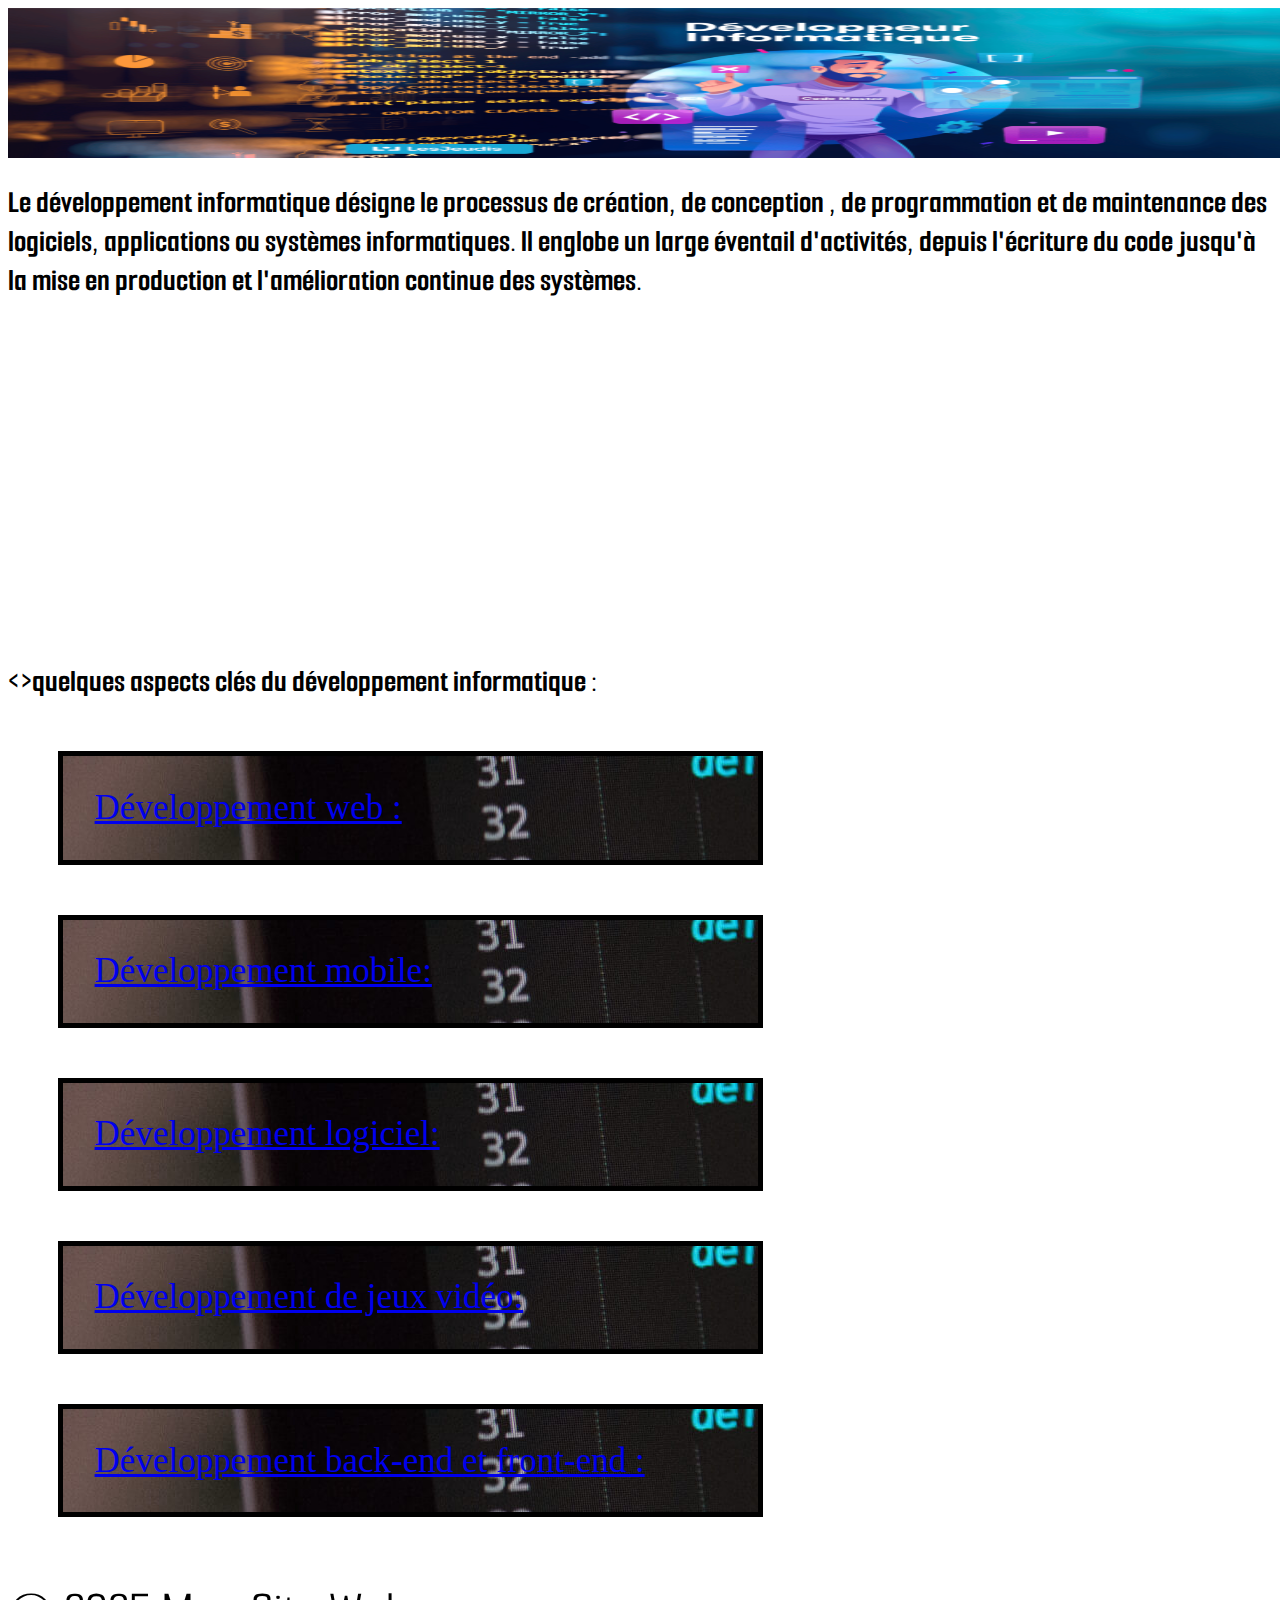
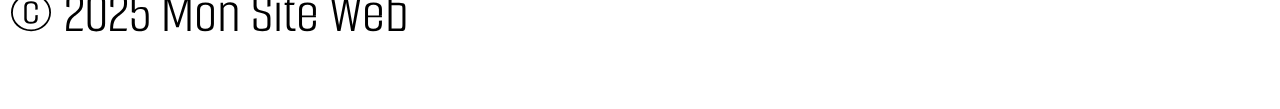
==== html/index.html @ 47261619 "Add files via upload" ====
<!DOCTYPE html>
<html lang="fr">
<head>
    <meta charset="UTF-8">
    <meta name="viewport" content="width=device-width, initial-scale=1.0">
    <title> cours devlopment informatique</title>
    <link rel="stylesheet" href="styles.css">
    <link rel="preconnect" href="https://fonts.googleapis.com">
    <link rel="preconnect" href="https://fonts.gstatic.com" crossorigin>
    <link href="https://fonts.googleapis.com/css2?family=Lobster+Two:ital,wght@0,400;0,700;1,400;1,700&family=Smooch+Sans:wght@100..900&family=Ubuntu:ital,wght@0,300;0,400;0,500;0,700;1,300;1,400;1,500;1,700&display=swap" rel="stylesheet">
<body>

    <header>
       <center> <img src="image2.webp" alt="Description de l'image" width="1400" height="150"></center>
    </header>
    
    <h1>Le développement informatique désigne le processus de création, de conception
        , de programmation et de maintenance des logiciels, applications
         ou systèmes informatiques. Il englobe un large éventail d'activités, 
         depuis l'écriture du code jusqu'à la mise en production et l'amélioration continue des systèmes.</h1>
         <center><iframe width="800" height="315" src="https://www.youtube.com/embed/t8b9f5M9yoY?si=tkUvFIAMQbbpV_cx" title="YouTube video player" frameborder="0" allow="accelerometer; autoplay; clipboard-write; encrypted-media; gyroscope; picture-in-picture; web-share" referrerpolicy="strict-origin-when-cross-origin" allowfullscreen></iframe></center>

            <h1><>quelques aspects clés du développement informatique :</h1>
             
            
        <li class="encadre">
             <a href="page2.html"> Développement web :</a></li> 
             
            <li class="encadre">
                <a href="page3.html"> Développement mobile:</a></li>

            <li class="encadre">
                <a href="page4.html">Développement logiciel:</a></li>

            <li class="encadre">
                <a href="page5.html">Développement de jeux vidéo:</a></li>

            <li class="encadre">
                <a href="page6.html">Développement back-end et front-end :</a></li>

                

    <main>
    </main>

    <footer>
        <p>&copy; 2025 Mon Site Web</p>
    </footer>

</body>
</html>
---- html/styles.css ----
body {

    background-color: white;
}



li {
    font-size: 35px; 
    color: white;
    background-color: gray;
    border:  5px solid  black ;
    width: 50%;
    height:50%;
    padding: 2.5%;
    margin: 50px;
     background-image: url(image1.jpg);
}



h1 {
    font-family: "Smooch Sans", serif;
    font-optical-sizing: auto;
    font-weight: weight;
    font-style: normal;
    color: black;
  }
   
  p{
    font-family: "Smooch Sans", serif;
    font-optical-sizing: auto;
    font-weight: weight;
    font-style: normal;
    color: black;
     font-size: 60px ;
  }
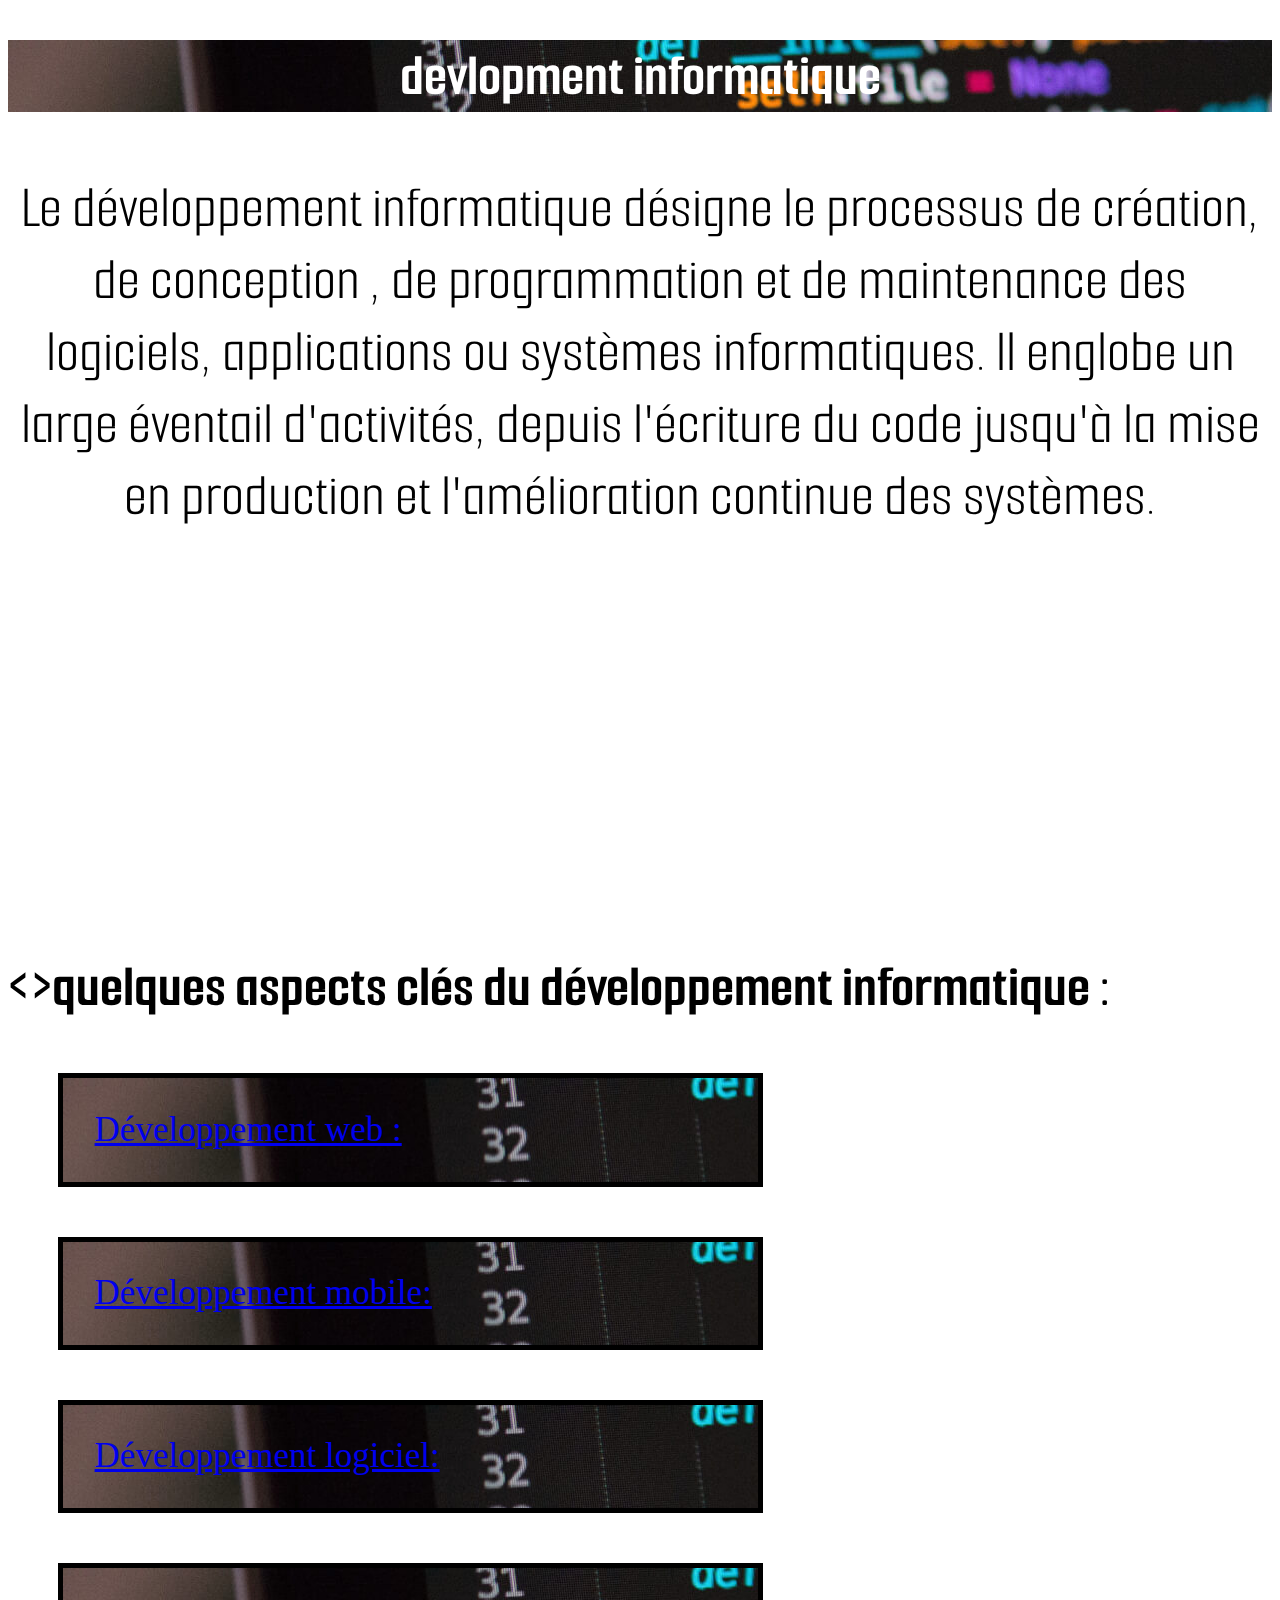
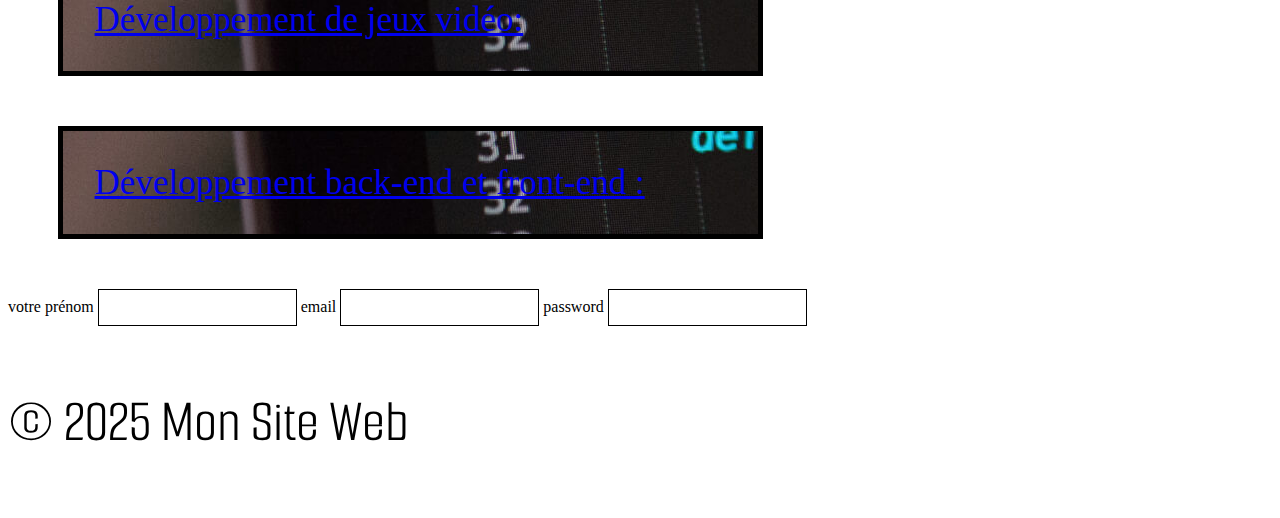
==== commit 651a1b22: "virsion 1.1" ====
--- a/html/index.html
+++ b/html/index.html
@@ -11,16 +11,17 @@
 <body>
 
     <header>
-       <center> <img src="image2.webp" alt="Description de l'image" width="1400" height="150"></center>
+     <center><h1 class="ab">  devlopment informatique </h1> </center> 
     </header>
     
-    <h1>Le développement informatique désigne le processus de création, de conception
+    
+   <center> <p>Le développement informatique désigne le processus de création, de conception
         , de programmation et de maintenance des logiciels, applications
          ou systèmes informatiques. Il englobe un large éventail d'activités, 
-         depuis l'écriture du code jusqu'à la mise en production et l'amélioration continue des systèmes.</h1>
+         depuis l'écriture du code jusqu'à la mise en production et l'amélioration continue des systèmes.</p></center>
          <center><iframe width="800" height="315" src="https://www.youtube.com/embed/t8b9f5M9yoY?si=tkUvFIAMQbbpV_cx" title="YouTube video player" frameborder="0" allow="accelerometer; autoplay; clipboard-write; encrypted-media; gyroscope; picture-in-picture; web-share" referrerpolicy="strict-origin-when-cross-origin" allowfullscreen></iframe></center>
 
-            <h1><>quelques aspects clés du développement informatique :</h1>
+            <h1 class="c"><>quelques aspects clés du développement informatique :</h1>
              
             
         <li class="encadre">
@@ -37,7 +38,15 @@
 
             <li class="encadre">
                 <a href="page6.html">Développement back-end et front-end :</a></li>
-
+<section>
+    <form action="" method="get"></form>
+    <label for="prénom ">votre prénom </label>
+    <input type="text" name="prénom" id="prénom ">
+    <label for="email ">email</label>
+    <input type="email" >
+    <label for="password">password </label>
+    <input type="password ">
+</section>
                 
 
     <main>
--- a/html/styles.css
+++ b/html/styles.css
@@ -6,7 +6,7 @@
 
 
 li {
-    font-size: 35px; 
+  font-size: 35px; 
     color: white;
     background-color: gray;
     border:  5px solid  black ;
@@ -14,7 +14,7 @@
     height:50%;
     padding: 2.5%;
     margin: 50px;
-     background-image: url(image1.jpg);
+    background-image: url(image1.jpg);
 }
 
 
@@ -24,7 +24,8 @@
     font-optical-sizing: auto;
     font-weight: weight;
     font-style: normal;
-    color: black;
+    color:white;
+    font-size: 60px ;
   }
    
   p{
@@ -36,6 +37,25 @@
      font-size: 60px ;
   }
 
+ .ab {
+      background-image: url(image1.jpg);
+  }
+  .c{
+    color: #000;
+  }
+
+  form{
+    display: flex;
+    flex-direction: column;
+    margin: auto;
+  }
+
+  input{
+padding: 10px ;
+border: 1px solid black;
+  }
+
+
  
   
   
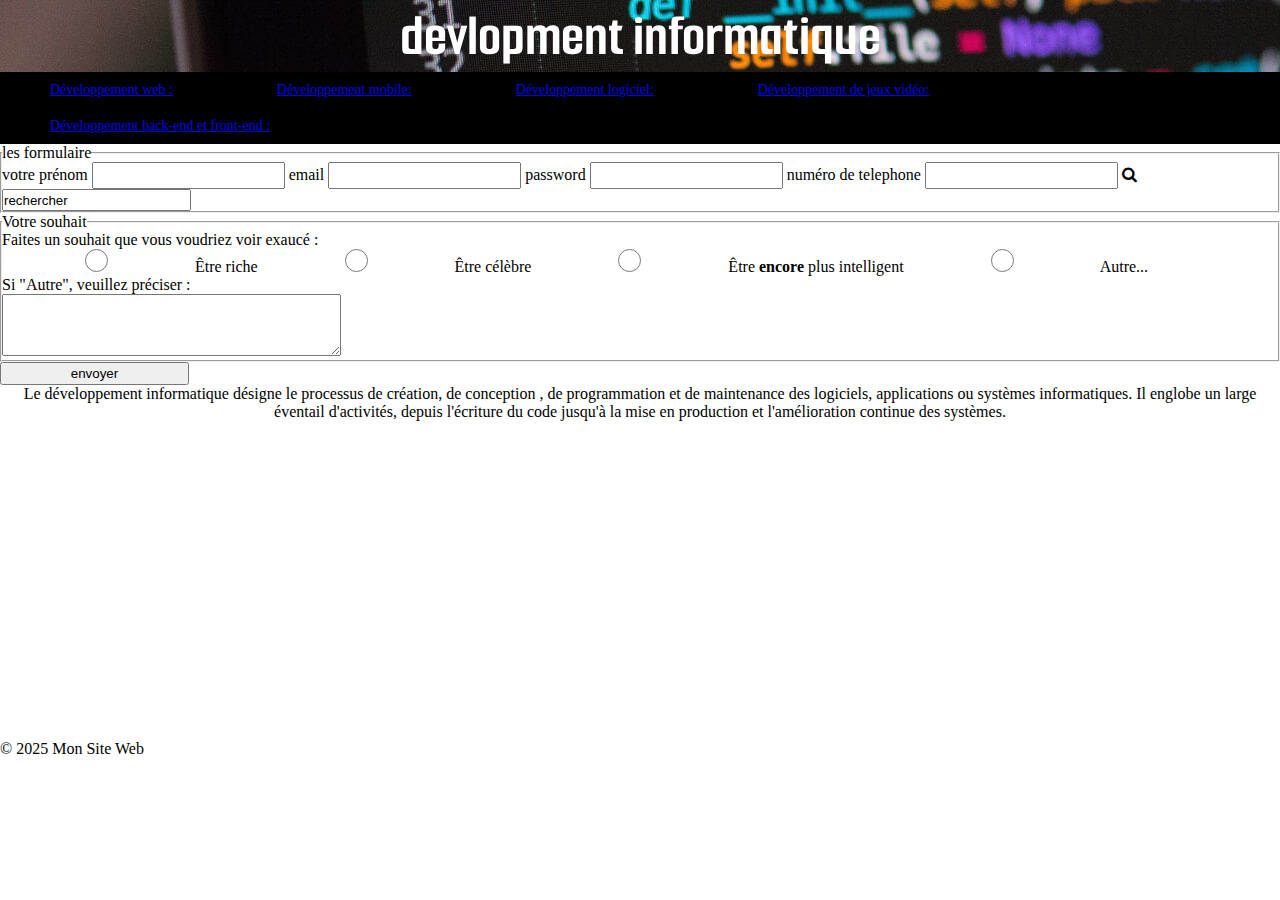
==== commit ba929349: "Add files via upload" ====
--- a/html/index.html
+++ b/html/index.html
@@ -4,15 +4,73 @@
     <meta charset="UTF-8">
     <meta name="viewport" content="width=device-width, initial-scale=1.0">
     <title> cours devlopment informatique</title>
-    <link rel="stylesheet" href="styles.css">
+    <link rel="stylesheet" href="styles.css"> <!--pour la css -->
+    <link rel="stylesheet" href="https://cdnjs.cloudflare.com/ajax/libs/font-awesome/4.7.0/css/font-awesome.min.css">
     <link rel="preconnect" href="https://fonts.googleapis.com">
     <link rel="preconnect" href="https://fonts.gstatic.com" crossorigin>
     <link href="https://fonts.googleapis.com/css2?family=Lobster+Two:ital,wght@0,400;0,700;1,400;1,700&family=Smooch+Sans:wght@100..900&family=Ubuntu:ital,wght@0,300;0,400;0,500;0,700;1,300;1,400;1,500;1,700&display=swap" rel="stylesheet">
+</head>
 <body>
+        
+     <center><h1 class="ab">  devlopment informatique </h1> </center>
 
-    <header>
-     <center><h1 class="ab">  devlopment informatique </h1> </center> 
-    </header>
+     <div class="new">
+        <ul><li><a href="page2.html"> Développement web :</a></li> 
+         
+       
+        <li><a href="page3.html"> Développement mobile:</a></li>
+
+       
+        <li ><a href="page4.html">Développement logiciel:</a></li>
+
+        
+        <li> <a href="page5.html">Développement de jeux vidéo:</a></li>
+        
+        
+        <li >  <a href="page6.html">Développement back-end et front-end :</a></li>
+    
+    </ul>                                                                                                 
+        
+    </div>
+       
+     <form action="" method="get"> <!-- pour formulaire -->
+<fieldset>
+    <legend>les formulaire </legend> 
+
+       <label for="prénom ">votre prénom </label> <!-- pour formulaire -->
+        <input type="text" name="prénom" id="prénom "> <!-- pour formulaire -->
+    
+        <label for="email ">email</label>
+        <input type="text"  name=" email" id="email">
+    
+        <label for="password">password </label>
+        <input type="text " nam="password" id="password">
+    
+        <label for="numéro de telephone">numéro de telephone</label>
+        <input type="text" name="telephone" id="telephone ">
+        <label for="search" rechercher></label>
+        <i class="fa fa-search"></i>
+        <input type="search" value="rechercher">
+        
+    </fieldset>
+
+    <fieldset>
+           <legend>Votre souhait</legend> 
+          
+             <p> Faites un souhait que vous voudriez voir exaucé :</p>
+          <p > <input type="radio" name="souhait" value="riche" id="riche"> <label for="riche">Être riche</label>
+              <input type="radio" name="souhait" value="celebre" id="celebre"> <label for="celebre">Être célèbre</label>
+              <input type="radio" name="souhait" value="intelligent" id="intelligent"> <label for="intelligent">Être <strong>encore</strong> plus intelligent</label>
+              <input type="radio" name="souhait" value="autre" id="autre"> <label for="autre">Autre...</label>
+           </p>
+          
+           <p ><label for="precisions">Si "Autre", veuillez préciser :</label></p>
+             <p> <textarea name="precisions" id="precisions" cols="40" rows="4"></textarea>
+           
+        </fieldset>
+        <input type="submit" value="envoyer">
+       
+
     
     
    <center> <p>Le développement informatique désigne le processus de création, de conception
@@ -21,31 +79,14 @@
          depuis l'écriture du code jusqu'à la mise en production et l'amélioration continue des systèmes.</p></center>
          <center><iframe width="800" height="315" src="https://www.youtube.com/embed/t8b9f5M9yoY?si=tkUvFIAMQbbpV_cx" title="YouTube video player" frameborder="0" allow="accelerometer; autoplay; clipboard-write; encrypted-media; gyroscope; picture-in-picture; web-share" referrerpolicy="strict-origin-when-cross-origin" allowfullscreen></iframe></center>
 
-            <h1 class="c"><>quelques aspects clés du développement informatique :</h1>
              
             
-        <li class="encadre">
-             <a href="page2.html"> Développement web :</a></li> 
-             
-            <li class="encadre">
-                <a href="page3.html"> Développement mobile:</a></li>
-
-            <li class="encadre">
-                <a href="page4.html">Développement logiciel:</a></li>
-
-            <li class="encadre">
-                <a href="page5.html">Développement de jeux vidéo:</a></li>
-
-            <li class="encadre">
-                <a href="page6.html">Développement back-end et front-end :</a></li>
+          
+          
 <section>
-    <form action="" method="get"></form>
-    <label for="prénom ">votre prénom </label>
-    <input type="text" name="prénom" id="prénom ">
-    <label for="email ">email</label>
-    <input type="email" >
-    <label for="password">password </label>
-    <input type="password ">
+   
+    
+  
 </section>
                 
 
--- a/html/styles.css
+++ b/html/styles.css
@@ -5,16 +5,16 @@
 
 
 
-li {
+ .d{                         
   font-size: 35px; 
     color: white;
     background-color: gray;
     border:  5px solid  black ;
-    width: 50%;
+    width: 50%;                         /* pour {chnger .d avec . encadre } */
     height:50%;
     padding: 2.5%;
     margin: 50px;
-    background-image: url(image1.jpg);
+    background-image: url(image1.jpg);   
 }
 
 
@@ -24,20 +24,12 @@
     font-optical-sizing: auto;
     font-weight: weight;
     font-style: normal;
-    color:white;
+    color:black;
     font-size: 60px ;
   }
    
-  p{
-    font-family: "Smooch Sans", serif;
-    font-optical-sizing: auto;
-    font-weight: weight;
-    font-style: normal;
-    color: black;
-     font-size: 60px ;
-  }
-
  .ab {
+      color: white;
       background-image: url(image1.jpg);
   }
   .c{
@@ -51,12 +43,59 @@
   }
 
   input{
-padding: 10px ;
-border: 1px solid black;
+width: 5cm;
+height:0.6cm;
+
   }
 
+  @media screen and (max-width: 1200px) {
+    p{
+      color: deeppink;
+    }
+}
 
- 
+@media screen and (max-width:960px) {
+  p{
+
+    overflow: scroll;
+  }
+  
+}
+
+*{
+  margin: 0;
+  padding: 0;
+}
+.new li{
+  display: inline-block;
+  font-size: 10px;
+  padding: 10px 20px;
+  color:white;
+
+}
+.new ul{
+
+  background:black;
+
+}
+
+li:hover {
+
+  background-color: brown;
+  cursor: pointer;
+  border-bottom: 5px solid black;
+}
+
+a{
+  
+  font-size: 14px;
+  padding: 20px 30px;
+
+
+}
+
+   
+  
   
   
 
